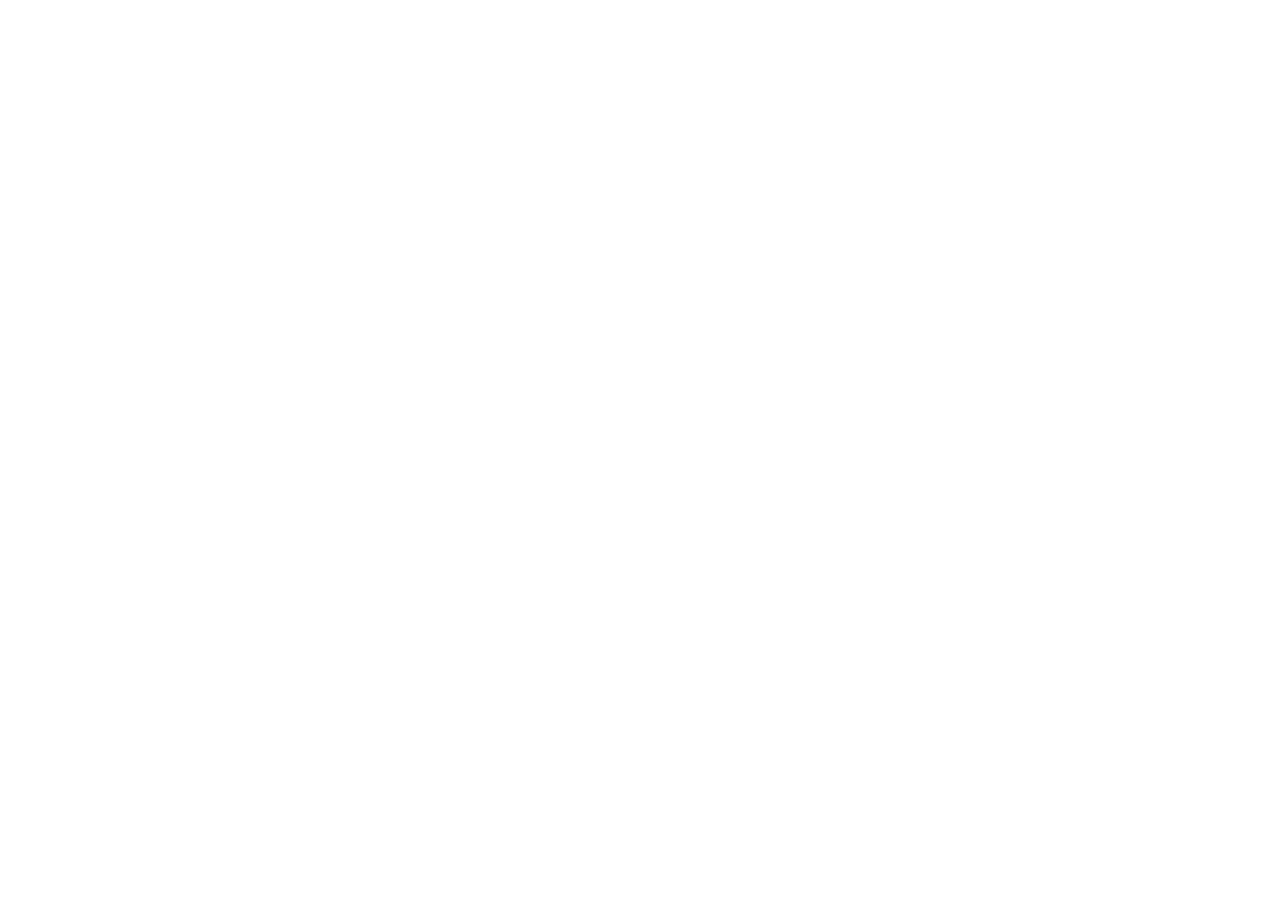
==== yoda.html @ 5e5bf075 "new files" ====
<!DOCTYPE html>
<!--[if lt IE 7]>      <html class="no-js lt-ie9 lt-ie8 lt-ie7"> <![endif]-->
<!--[if IE 7]>         <html class="no-js lt-ie9 lt-ie8"> <![endif]-->
<!--[if IE 8]>         <html class="no-js lt-ie9"> <![endif]-->
<!--[if gt IE 8]><!--> <html class="no-js"> <!--<![endif]-->
    <head>
        <meta charset="utf-8">
        <meta http-equiv="X-UA-Compatible" content="IE=edge">
        <title></title>
        <meta name="description" content="">
        <meta name="viewport" content="width=device-width, initial-scale=1">
        <link rel="stylesheet" href="">
    </head>
    <body>
        <div><img src="yoda.png" alt=""></div>
        <!--[if lt IE 7]>
            <p class="browsehappy">You are using an <strong>outdated</strong> browser. Please <a href="#">upgrade your browser</a> to improve your experience.</p>
        <![endif]-->
        
        <script src="" async defer></script>
    </body>
</html>
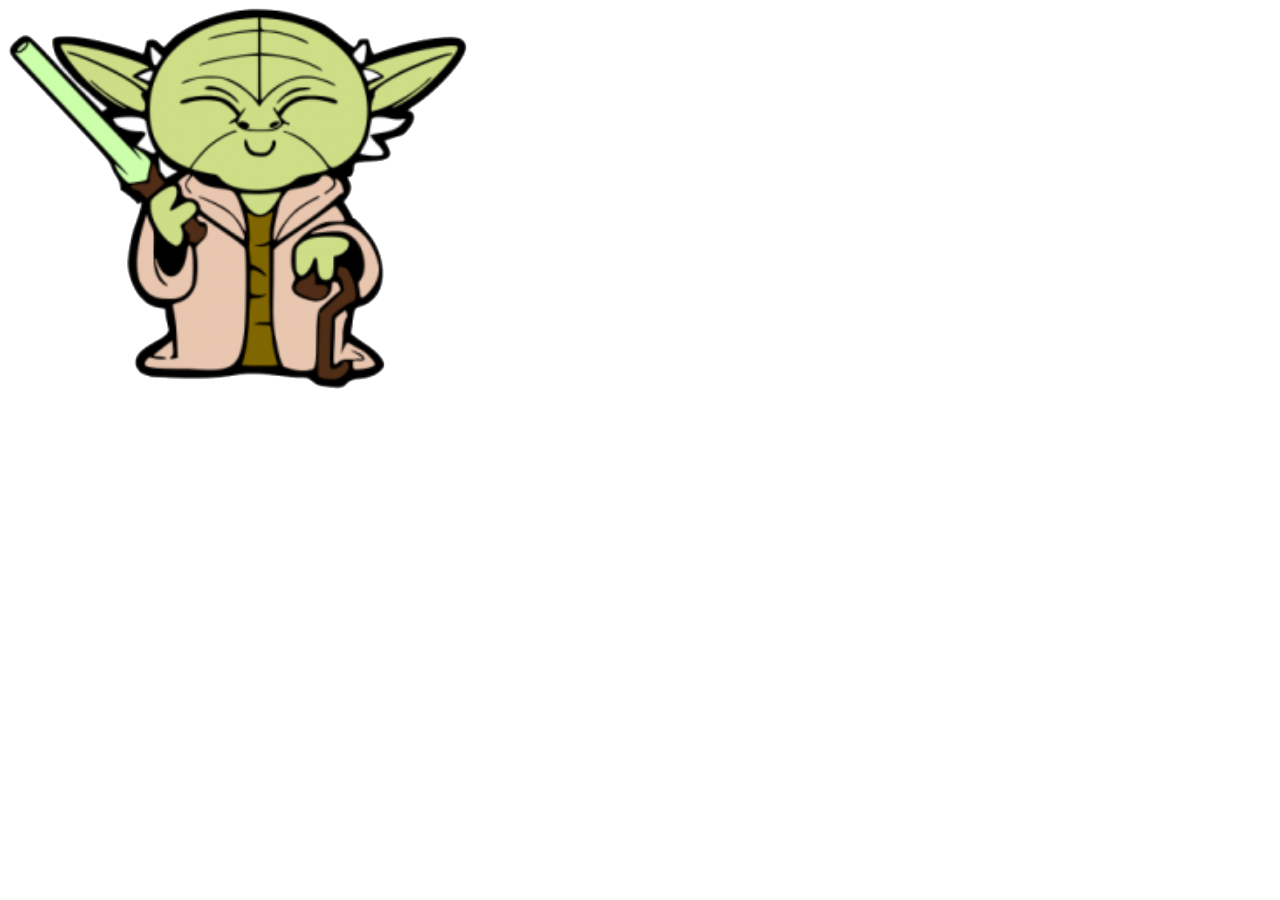
==== commit f06d90f2: "thesea are my game files" ====
--- a/yoda.html
+++ b/yoda.html
@@ -12,7 +12,7 @@
         <link rel="stylesheet" href="">
     </head>
     <body>
-        <div><img src="yoda.png" alt=""></div>
+        <div><img src="assets/images/yoda.png" alt=""></div>
         <!--[if lt IE 7]>
             <p class="browsehappy">You are using an <strong>outdated</strong> browser. Please <a href="#">upgrade your browser</a> to improve your experience.</p>
         <![endif]-->
